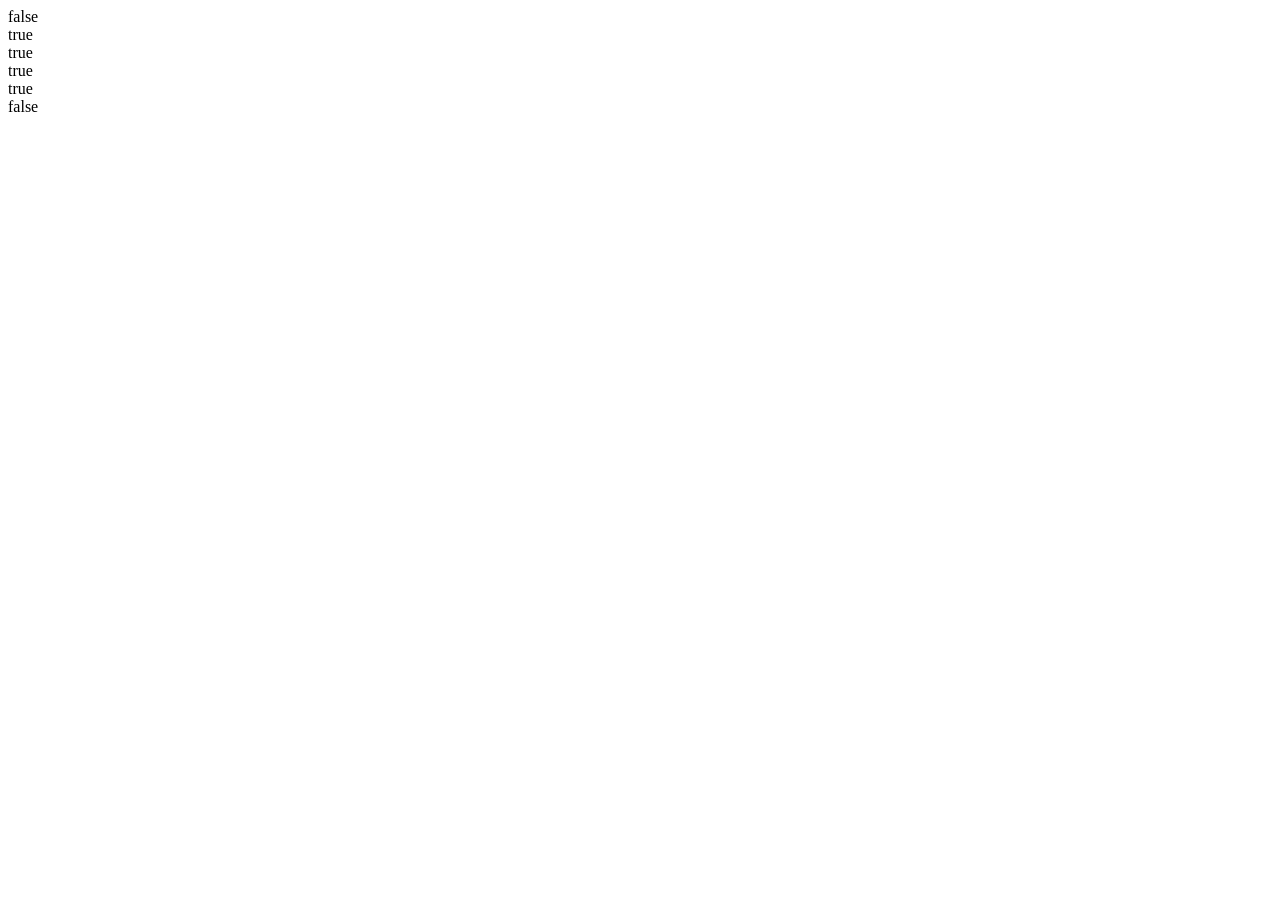
==== 0930/chapter02/part2-5-5.html @ 8fe5a26e "add: 자바스크립트 파일 추가" ====
<!DOCTYPE html>
<html lang="ko">
<head>
	<meta charset="UTF-8">
	<title> 비교 연산자 </title>
	<script>
		var a = 10;
		var b = 20;
		var c = 10;
		var f = "20";
		var result;

		result = a > b;  // false
		document.write(result, "<br>");
		result = a < b;  // true
		document.write(result, "<br>");
		result = a <= b; // true
		document.write(result, "<br>");
		result = b == f;  // true
		document.write(result, "<br>");
		result = a != b;   // true
		document.write(result, "<br>");
		result = b === f;  // false
		document.write(result, "<br>");
	</script>
</head>
<body>
</body>
</html>
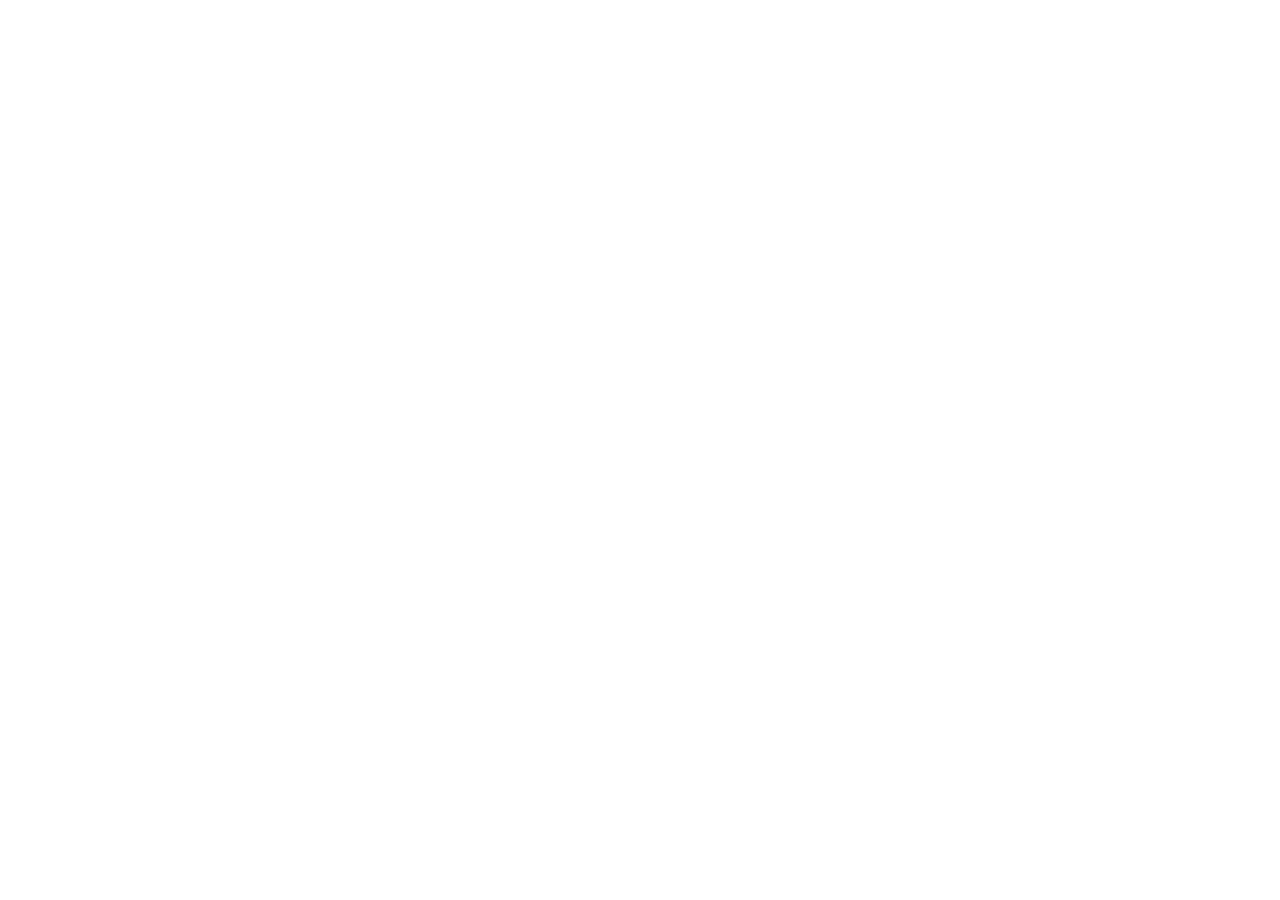
==== commit a0706347: "add: 4일차 실습파일 추가" ====
--- a/0930/chapter02/part2-5-5.html
+++ b/0930/chapter02/part2-5-5.html
@@ -11,17 +11,17 @@
 		var result;
 
 		result = a > b;  // false
-		document.write(result, "<br>");
+		console.log(result);
 		result = a < b;  // true
-		document.write(result, "<br>");
+		console.log(result);
 		result = a <= b; // true
-		document.write(result, "<br>");
+		console.log(result);
 		result = b == f;  // true
-		document.write(result, "<br>");
+		console.log(result);
 		result = a != b;   // true
-		document.write(result, "<br>");
+		console.log(result);
 		result = b === f;  // false
-		document.write(result, "<br>");
+		console.log(result);
 	</script>
 </head>
 <body>
